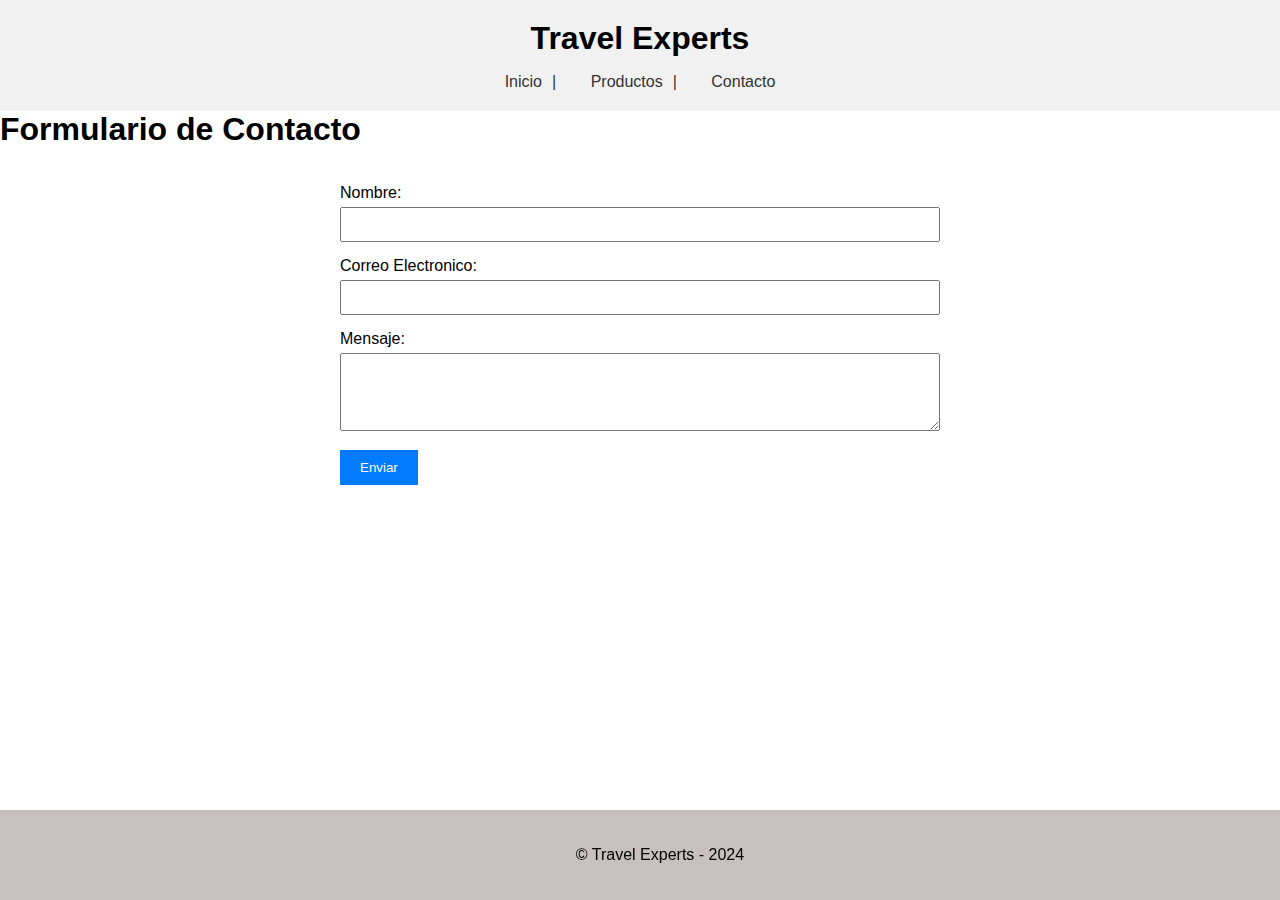
==== contacto.html @ 7482119c "primer commit" ====
<!DOCTYPE html>
<html lang="en">
<head>
  <meta charset="UTF-8">
  <meta name="viewport" content="width=device-width, initial-scale=1.0">
  <link rel="stylesheet" href="css/styles.css">
  <title>Travel Experts - Contacto </title>
</head>
<body>
  <header class="header">
    <h1 class="header__title">Travel Experts</h1>
    <nav class="header__nav">
      <a class="header__nav-link" href="index.html">Inicio</a>
      <a class="header__nav-link" href="#">Productos</a>
      <a class="header__nav-link" href="contacto.html">Contacto</a>
    </nav>
  </header>

  <main class="main">
    <section id="contact">
      <h1 class="main__section-title">Formulario de Contacto</h1>

      <form class="main__section-form" id="contact-form">

        <div class="main__section-form-group">
          <label class="main__section-form-label"for="name">Nombre: </label>
          <input class="main__section-form-input" type="text" id="name" name="name" required>
        </div>

        <div class="main__section-form-group">
          <label class="main__section-form-label"for="email">Correo Electronico: </label>
          <input class="main__section-form-input" type="email" id="email" name="email" required>
        </div>

        <div class="main__section-form-group">
          <label class="main__section-form-label"for="message">Mensaje: </label>
          <textarea class="main__section-form-textarea" name="message" id="message" rows="4" required></textarea>
        </div>

        <button class="main__section-form-button" type="submit">Enviar</button>
      </form>

    </section>
  </main>


  <footer class="footer">
    <p class="footer__text">&copy; Travel Experts - 2024</p>
  </footer>
</body>
</html>
---- css/styles.css ----
@charset "UTF-8";
body, .header__title, .main__section-title, .main__section-text, .header__nav, .header__nav-link {
  margin: 0;
  padding: 0;
  text-decoration: none;
}

body {
  font-family: Arial, Helvetica, sans-serif;
}

.header__title, .main__section-title, .main__section-text {
  margin-bottom: 1rem;
}

.header {
  background-color: #f1f1f1;
  padding: 20px;
  text-align: center;
}

.header__nav-link {
  color: #333;
  margin: 0 10px;
}

.header__nav-link:hover {
  color: #007bff;
}

.header__nav-link::after {
  content: "|";
  padding: 0 10px;
}

.header__nav-link:last-child::after {
  content: none;
}

/* Estilos de galería de images */
.main__section-galeria {
  display: flex;
  flex-wrap: wrap;
  justify-content: space-around;
}

.main__section-galeria-img {
  margin: 1rem;
  width: calc(20% - 2rem);
}

/* Estilos del main del formulario */
.main__section-form {
  padding: 20px;
  max-width: 600px;
  margin: 0 auto;
}

.main__section-form-group {
  margin-bottom: 15px;
}

.main__section-form-label {
  display: block;
  margin-bottom: 5px;
}

.main__section-form-input, .main__section-form-textarea {
  width: 100%;
  padding: 8px;
  box-sizing: border-box;
}

.main__section-form-button {
  background-color: #007bff;
  color: #ffffff;
  padding: 10px 20px;
  border: none;
  cursor: pointer;
}

.main__section-form-button:hover {
  background-color: #0056b3;
}

.footer {
  background-color: rgba(183, 173, 173, 0.768627451);
  text-align: center;
  padding: 20px;
  position: fixed;
  left: 0;
  bottom: 0;
  width: 100%;
}

/* Notebook*/
@media (max-width: 1200px) {
  .main__section-galeria-img {
    margin: 1rem;
    width: calc(25% - 2rem);
  }
}
/* Tablet */
@media (max-width: 992px) {
  .main__section-galeria-img {
    margin: 1rem;
    width: calc(33.333% - 2rem);
  }
}
/* Moviles*/
@media (max-width: 778px) {
  .main__section-galeria-img {
    margin: 1rem;
    width: calc(50% - 2rem);
  }
}
@media (max-width: 576px) {
  .main__section-galeria-img {
    margin: 1rem;
    width: calc(100% - 2rem);
  }
}
@media (max-width: 369px) {
  .header__nav-link {
    display: block;
    margin: 0.5rem 0;
  }
  .header__nav-link::after {
    content: none;
  }
  .main {
    padding: 1rem;
  }
}

/*# sourceMappingURL=styles.css.map */
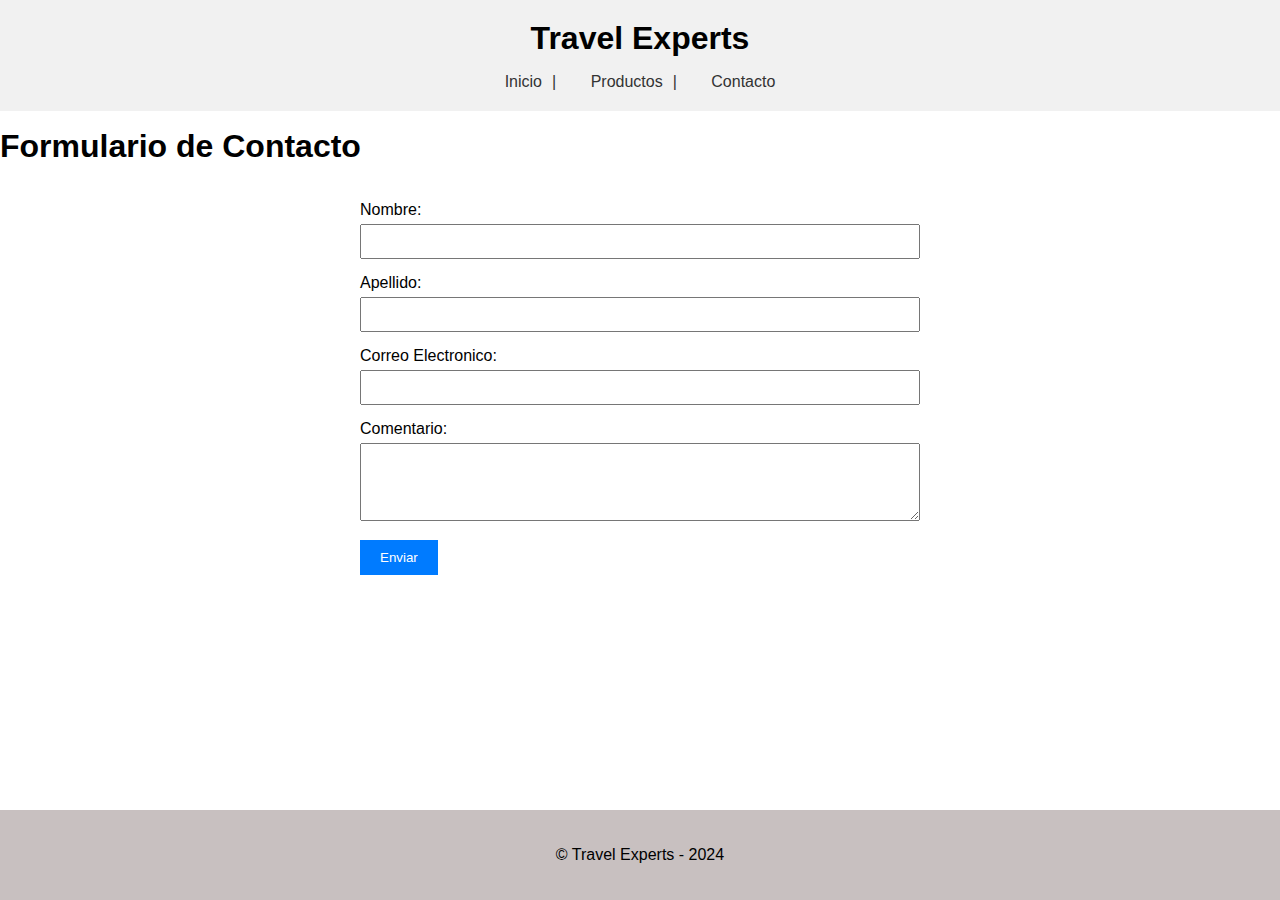
==== commit dcdf342f: "actualizado de acuerdo al requerimiento 3 solo queda las imagenes de producto" ====
--- a/contacto.html
+++ b/contacto.html
@@ -3,6 +3,9 @@
 <head>
   <meta charset="UTF-8">
   <meta name="viewport" content="width=device-width, initial-scale=1.0">
+    <!-- Begin font-awesome -->
+    <link rel="stylesheet" href="https://cdnjs.cloudflare.com/ajax/libs/font-awesome/6.5.1/css/all.min.css" integrity="sha512-DTOQO9RWCH3ppGqcWaEA1BIZOC6xxalwEsw9c2QQeAIftl+Vegovlnee1c9QX4TctnWMn13TZye+giMm8e2LwA==" crossorigin="anonymous" referrerpolicy="no-referrer" />
+    <!-- End font-awesome -->
   <link rel="stylesheet" href="css/styles.css">
   <title>Travel Experts - Contacto </title>
 </head>
@@ -11,7 +14,7 @@
     <h1 class="header__title">Travel Experts</h1>
     <nav class="header__nav">
       <a class="header__nav-link" href="index.html">Inicio</a>
-      <a class="header__nav-link" href="#">Productos</a>
+      <a class="header__nav-link" href="productos.html">Productos</a>
       <a class="header__nav-link" href="contacto.html">Contacto</a>
     </nav>
   </header>
@@ -28,12 +31,17 @@
         </div>
 
         <div class="main__section-form-group">
+          <label class="main__section-form-label"for="name">Apellido: </label>
+          <input class="main__section-form-input" type="text" id="name" name="name" required>
+        </div>
+
+        <div class="main__section-form-group">
           <label class="main__section-form-label"for="email">Correo Electronico: </label>
           <input class="main__section-form-input" type="email" id="email" name="email" required>
         </div>
 
         <div class="main__section-form-group">
-          <label class="main__section-form-label"for="message">Mensaje: </label>
+          <label class="main__section-form-label"for="message">Comentario: </label>
           <textarea class="main__section-form-textarea" name="message" id="message" rows="4" required></textarea>
         </div>
 
@@ -46,6 +54,13 @@
 
   <footer class="footer">
     <p class="footer__text">&copy; Travel Experts - 2024</p>
+
+    <div class="footer__social-icons">
+      <!-- <p class="">Nuestras redes Sociales</p> -->
+        <i class="fs-2 me-3 fa-brands fa-facebook"></i>
+        <i class="fs-2 me-3 fa-brands fa-instagram"></i>
+        <i class="fs-2 me-3 fa-brands fa-youtube"></i>
+    </div>
   </footer>
 </body>
 </html>--- a/css/styles.css
+++ b/css/styles.css
@@ -1,4 +1,8 @@
 @charset "UTF-8";
+* {
+  box-sizing: border-box;
+}
+
 body, .header__title, .main__section-title, .main__section-text, .header__nav, .header__nav-link {
   margin: 0;
   padding: 0;
@@ -7,6 +11,9 @@
 
 body {
   font-family: Arial, Helvetica, sans-serif;
+  display: flex;
+  flex-direction: column;
+  min-height: 100vh;
 }
 
 .header__title, .main__section-title, .main__section-text {
@@ -14,6 +21,8 @@
 }
 
 .header {
+  position: fixed;
+  width: 100%;
   background-color: #f1f1f1;
   padding: 20px;
   text-align: center;
@@ -38,6 +47,15 @@
 }
 
 /* Estilos de galería de images */
+.main {
+  margin-top: 8rem;
+  flex: 1;
+}
+
+.main__section {
+  padding: 8px;
+}
+
 .main__section-galeria {
   display: flex;
   flex-wrap: wrap;
@@ -87,10 +105,15 @@
   background-color: rgba(183, 173, 173, 0.768627451);
   text-align: center;
   padding: 20px;
-  position: fixed;
   left: 0;
   bottom: 0;
   width: 100%;
+}
+
+.footer__social-icons {
+  text-align: right;
+  margin-right: 2rem;
+  font-size: 1.5rem;
 }
 
 /* Notebook*/
